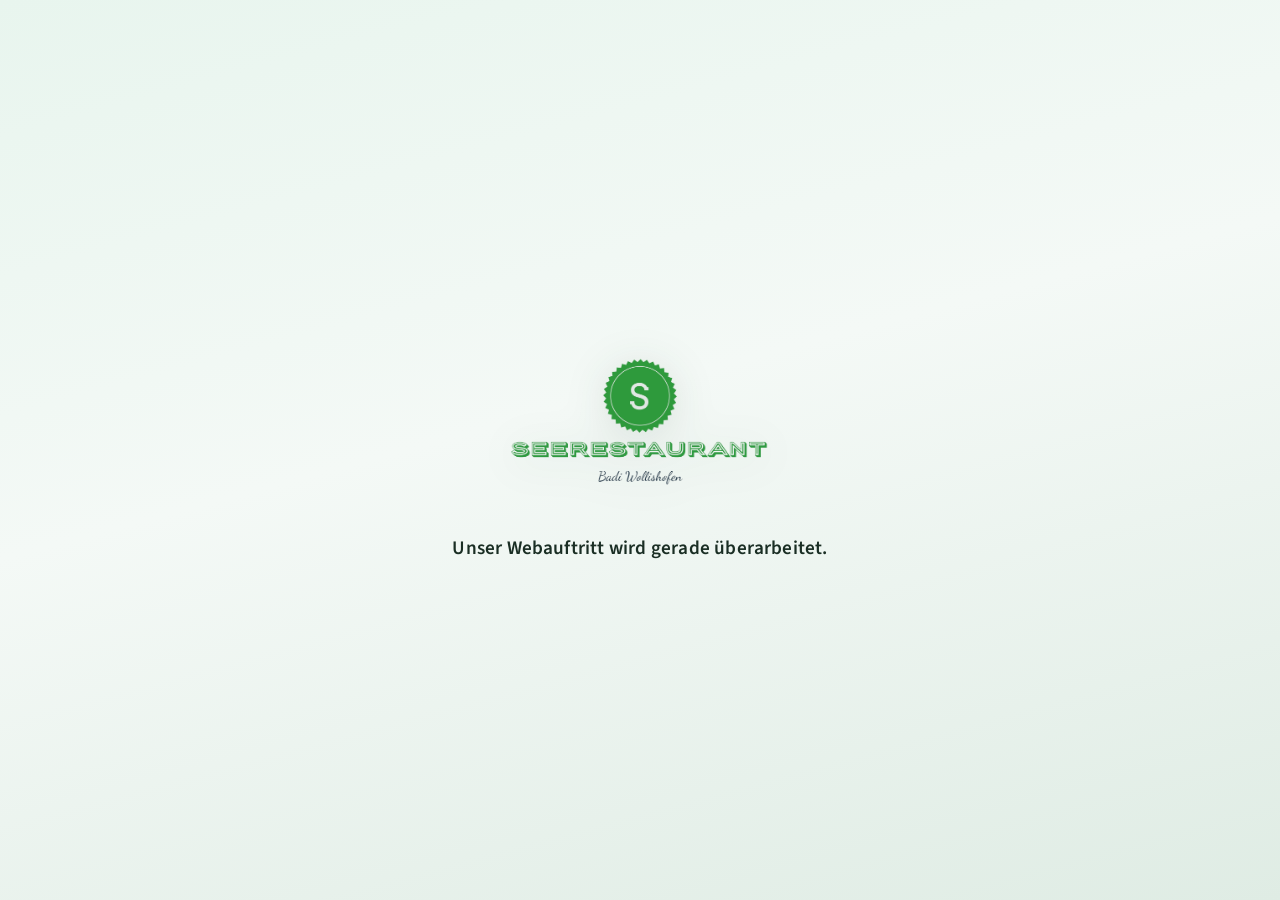
==== public/index.html @ c6575367 "Initial commit: Seebadi Wollishofen (Teaser + volle Seite unter /page/) Made-with: Cursor" ====
<!DOCTYPE html>
<html lang="de-CH">
<head>
  <meta charset="UTF-8"/>
  <meta name="viewport" content="width=device-width, initial-scale=1.0"/>
  <meta name="description" content="Seerestaurant Badi Wollishofen am Zürichsee — Webauftritt in Überarbeitung."/>
  <meta name="robots" content="index, follow, max-image-preview:large"/>
  <meta name="theme-color" content="#2a7a4d"/>
  <title>Seebadi Wollishofen</title>
  <link rel="canonical" href="https://www.seebadiwollishofen.ch/"/>
  <link rel="preconnect" href="https://fonts.googleapis.com"/>
  <link rel="preconnect" href="https://fonts.gstatic.com" crossorigin/>
  <link href="https://fonts.googleapis.com/css2?family=Source+Sans+3:wght@400;600&display=swap" rel="stylesheet"/>
  <link rel="stylesheet" href="assets/css/teaser.css"/>
</head>
<body class="teaser-page">
  <main class="teaser-main" role="main">
    <img class="teaser-logo" src="assets/img/logo-seebadi.png" width="2672" height="1617" alt="Seerestaurant Badi Wollishofen" decoding="async"/>
    <p class="teaser-text">Unser Webauftritt wird gerade überarbeitet.</p>
  </main>
</body>
</html>
---- public/assets/css/teaser.css ----
.teaser-page {
  margin: 0;
  min-height: 100vh;
  display: flex;
  align-items: center;
  justify-content: center;
  font-family: "Source Sans 3", system-ui, sans-serif;
  background: linear-gradient(165deg, #e8f5ee 0%, #f4f9f6 45%, #dfece4 100%);
  color: #1a2e24;
}

.teaser-main {
  text-align: center;
  padding: 2rem 1.5rem;
  max-width: 36rem;
}

.teaser-logo {
  width: min(280px, 85vw);
  height: auto;
  margin: 0 auto 1.75rem;
  display: block;
  filter: drop-shadow(0 4px 20px rgba(26, 46, 36, 0.12));
}

.teaser-text {
  margin: 0;
  font-size: clamp(1.05rem, 2.8vw, 1.2rem);
  font-weight: 600;
  line-height: 1.5;
  letter-spacing: 0.01em;
}
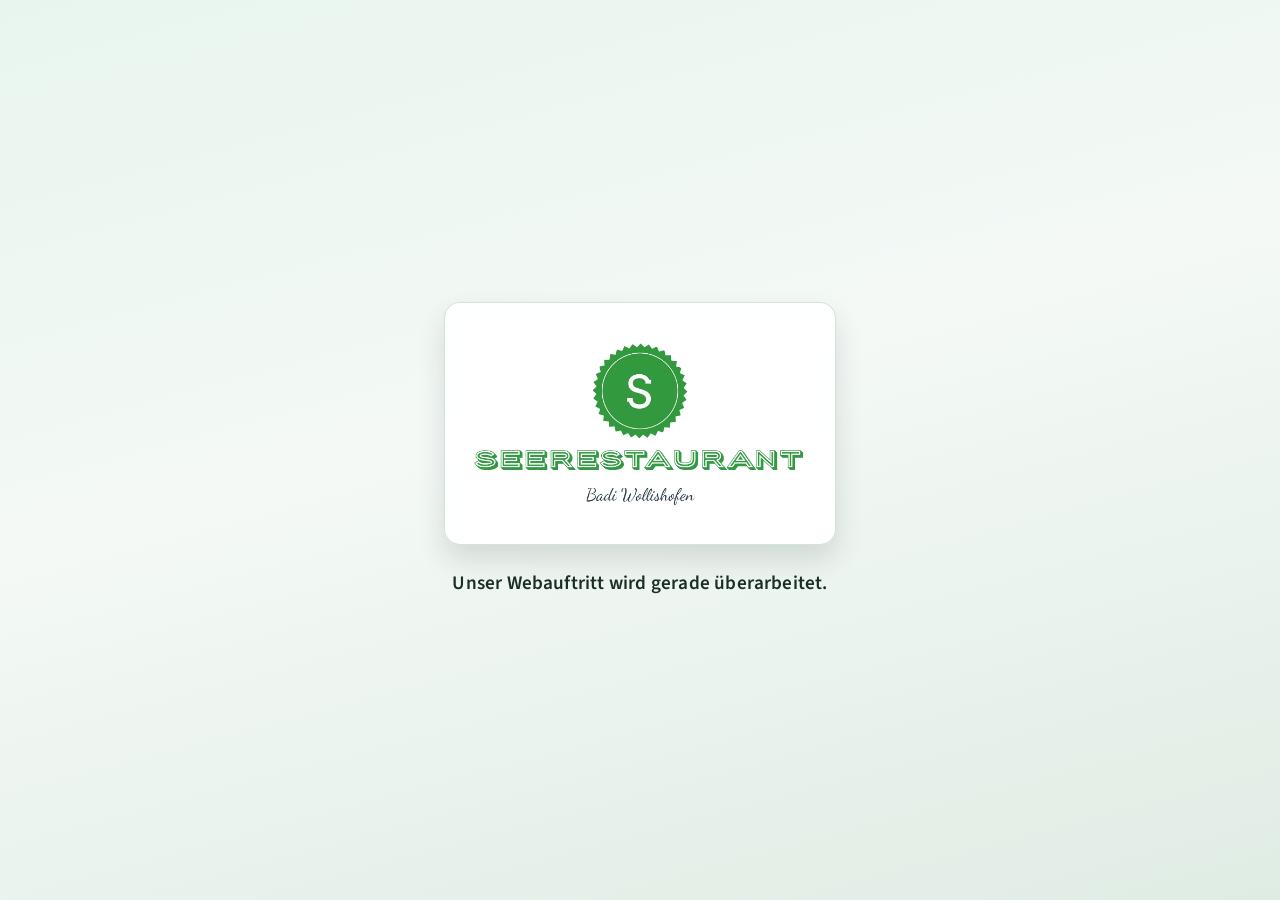
==== commit a3db057a: "Version 1.0: vereinheitlichter Du-Ton und aktueller Seitenstand. Sichert den aktuellen Auftritt als " ====
--- a/public/index.html
+++ b/public/index.html
@@ -7,7 +7,7 @@
   <meta name="robots" content="index, follow, max-image-preview:large"/>
   <meta name="theme-color" content="#2a7a4d"/>
   <title>Seebadi Wollishofen</title>
-  <link rel="canonical" href="https://www.seebadiwollishofen.ch/"/>
+  <link rel="canonical" href="https://seebadiwollishofen.ch/"/>
   <link rel="preconnect" href="https://fonts.googleapis.com"/>
   <link rel="preconnect" href="https://fonts.gstatic.com" crossorigin/>
   <link href="https://fonts.googleapis.com/css2?family=Source+Sans+3:wght@400;600&display=swap" rel="stylesheet"/>
@@ -15,7 +15,7 @@
 </head>
 <body class="teaser-page">
   <main class="teaser-main" role="main">
-    <img class="teaser-logo" src="assets/img/logo-seebadi.png" width="2672" height="1617" alt="Seerestaurant Badi Wollishofen" decoding="async"/>
+    <img class="teaser-logo" src="assets/img/logo-seebadi.jpg" width="2672" height="1617" alt="Seerestaurant Badi Wollishofen" decoding="async"/>
     <p class="teaser-text">Unser Webauftritt wird gerade überarbeitet.</p>
   </main>
 </body>
--- a/public/assets/css/teaser.css
+++ b/public/assets/css/teaser.css
@@ -16,11 +16,15 @@
 }
 
 .teaser-logo {
-  width: min(280px, 85vw);
+  width: min(360px, 88vw);
   height: auto;
-  margin: 0 auto 1.75rem;
+  margin: 0 auto 1.5rem;
   display: block;
-  filter: drop-shadow(0 4px 20px rgba(26, 46, 36, 0.12));
+  padding: 0.7rem 0.95rem;
+  border-radius: 16px;
+  background: rgba(255, 255, 255, 0.92);
+  border: 1px solid rgba(42, 122, 77, 0.2);
+  box-shadow: 0 1px 0 rgba(255, 255, 255, 0.65) inset, 0 14px 28px rgba(26, 46, 36, 0.14);
 }
 
 .teaser-text {
